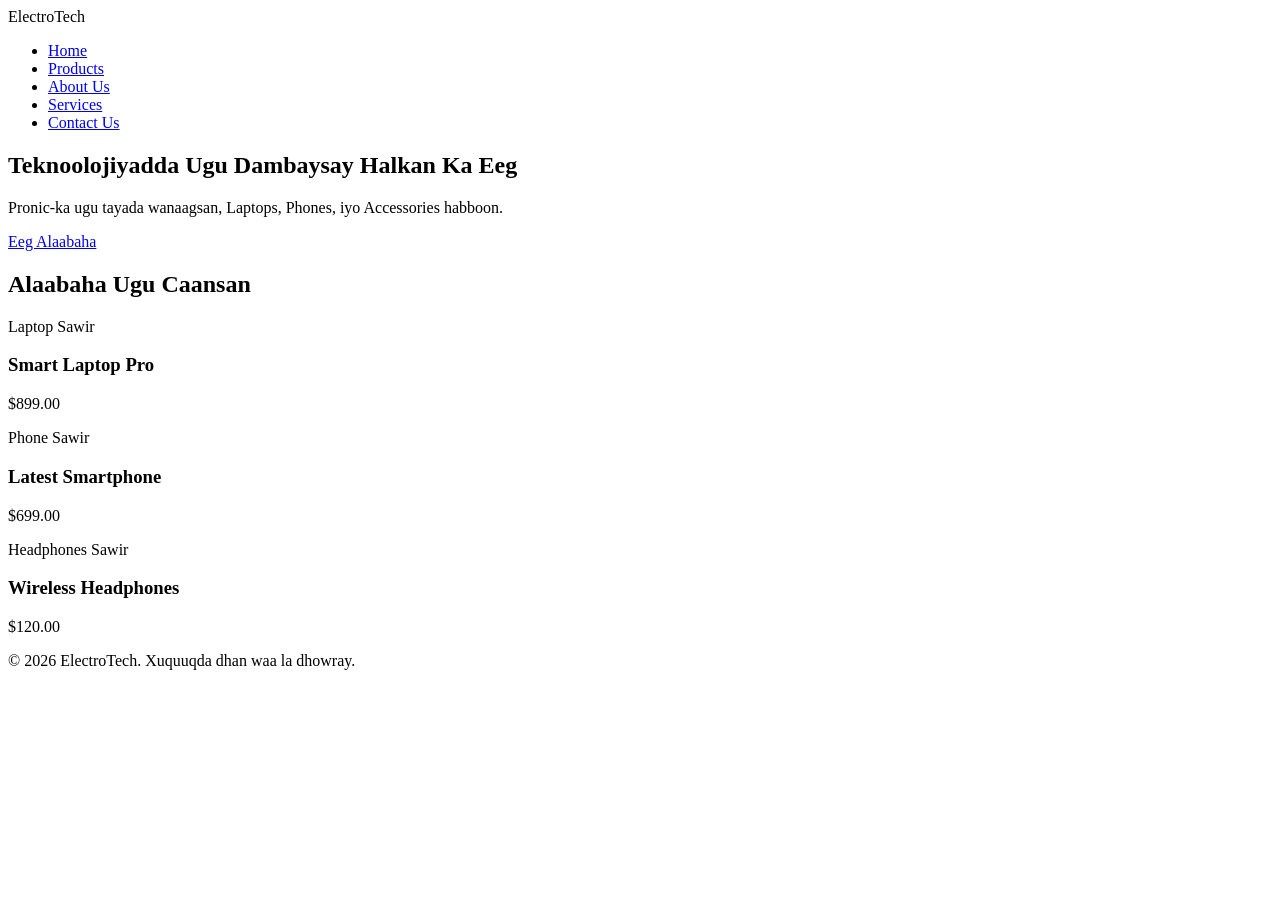
==== index.html @ 75c57de3 "Create index.html" ====
<!DOCTYPE html>
<html lang="so">
<head>
  <meta charset="UTF-8">
  <meta name="viewport" content="width=device-width, initial-scale=1.0">
  <title>ElectroTech | Dukaanka Electronic-ka</title>
  <link rel="stylesheet" href="style.css">
</head>
<body>

  <!-- Header & Navigation Bar -->
  <header class="navbar">
    <div class="logo">Electro<span>Tech</span></div>
    <nav>
      <ul>
        <li><a href="index.html" class="active">Home</a></li>
        <li><a href="products.html">Products</a></li>
        <li><a href="about.html">About Us</a></li>
        <li><a href="services.html">Services</a></li>
        <li><a href="contact.html">Contact Us</a></li>
      </ul>
    </nav>
  </header>

  <!-- Hero Section -->
  <section class="hero">
    <div class="hero-text">
      <h1>Teknoolojiyadda Ugu Dambaysay Halkan Ka Eeg</h1>
      <p>Pronic-ka ugu tayada wanaagsan, Laptops, Phones, iyo Accessories habboon.</p>
      <a href="products.html" class="btn">Eeg Alaabaha</a>
    </div>
  </section>

  <!-- Featured Products Preview -->
  <section class="featured">
    <h2>Alaabaha Ugu Caansan</h2>
    <div class="product-grid">
      <div class="product-card">
        <div class="img-placeholder">Laptop Sawir</div>
        <h3>Smart Laptop Pro</h3>
        <p class="price">$899.00</p>
      </div>
      <div class="product-card">
        <div class="img-placeholder">Phone Sawir</div>
        <h3>Latest Smartphone</h3>
        <p class="price">$699.00</p>
      </div>
      <div class="product-card">
        <div class="img-placeholder">Headphones Sawir</div>
        <h3>Wireless Headphones</h3>
        <p class="price">$120.00</p>
      </div>
    </div>
  </section>

  <!-- Footer -->
  <footer>
    <p>&copy; 2026 ElectroTech. Xuquuqda dhan waa la dhowray.</p>
  </footer>

</body>
</html>
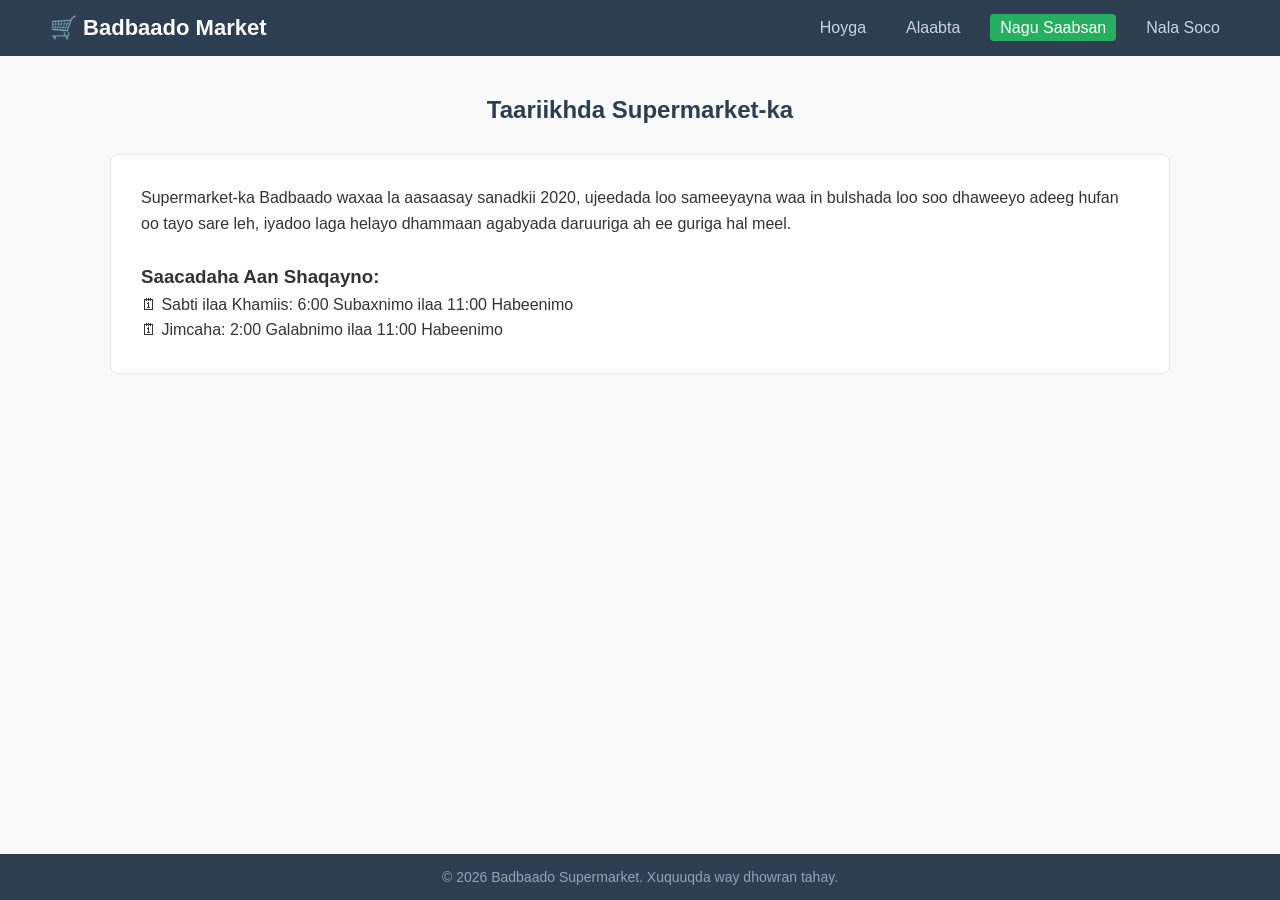
==== commit dcd2431e: "Update index.html" ====
--- a/index.html
+++ b/index.html
@@ -1,62 +1,41 @@
 <!DOCTYPE html>
 <html lang="so">
 <head>
-  <meta charset="UTF-8">
-  <meta name="viewport" content="width=device-width, initial-scale=1.0">
-  <title>ElectroTech | Dukaanka Electronic-ka</title>
-  <link rel="stylesheet" href="style.css">
+    <meta charset="UTF-8">
+    <meta name="viewport" content="width=device-width, initial-scale=1.0">
+    <title>Supermarket Badbaado | Nagu Saabsan</title>
+    <link rel="stylesheet" href="style.css">
 </head>
 <body>
 
-  <!-- Header & Navigation Bar -->
-  <header class="navbar">
-    <div class="logo">Electro<span>Tech</span></div>
-    <nav>
-      <ul>
-        <li><a href="index.html" class="active">Home</a></li>
-        <li><a href="products.html">Products</a></li>
-        <li><a href="about.html">About Us</a></li>
-        <li><a href="services.html">Services</a></li>
-        <li><a href="contact.html">Contact Us</a></li>
-      </ul>
-    </nav>
-  </header>
+    <header>
+        <div class="logo">🛒 Badbaado Market</div>
+        <nav>
+            <ul>
+                <li><a href="index.html">Hoyga</a></li>
+                <li><a href="products.html">Alaabta</a></li>
+                <li><a href="about.html" class="active">Nagu Saabsan</a></li>
+                <li><a href="contact.html">Nala Soco</a></li>
+            </ul>
+        </nav>
+    </header>
 
-  <!-- Hero Section -->
-  <section class="hero">
-    <div class="hero-text">
-      <h1>Teknoolojiyadda Ugu Dambaysay Halkan Ka Eeg</h1>
-      <p>Pronic-ka ugu tayada wanaagsan, Laptops, Phones, iyo Accessories habboon.</p>
-      <a href="products.html" class="btn">Eeg Alaabaha</a>
-    </div>
-  </section>
+    <section class="container">
+        <h2 class="section-title">Taariikhda Supermarket-ka</h2>
+        <div class="about-content">
+            <p>Supermarket-ka Badbaado waxaa la aasaasay sanadkii 2020, ujeedada loo sameeyayna waa in bulshada loo soo dhaweeyo adeeg hufan oo tayo sare leh, iyadoo laga helayo dhammaan agabyada daruuriga ah ee guriga hal meel.</p>
+            
+            <br>
+            
+            <h3>Saacadaha Aan Shaqayno:</h3>
+            <p>🗓 Sabti ilaa Khamiis: 6:00 Subaxnimo ilaa 11:00 Habeenimo</p>
+            <p>🗓 Jimcaha: 2:00 Galabnimo ilaa 11:00 Habeenimo</p>
+        </div>
+    </section>
 
-  <!-- Featured Products Preview -->
-  <section class="featured">
-    <h2>Alaabaha Ugu Caansan</h2>
-    <div class="product-grid">
-      <div class="product-card">
-        <div class="img-placeholder">Laptop Sawir</div>
-        <h3>Smart Laptop Pro</h3>
-        <p class="price">$899.00</p>
-      </div>
-      <div class="product-card">
-        <div class="img-placeholder">Phone Sawir</div>
-        <h3>Latest Smartphone</h3>
-        <p class="price">$699.00</p>
-      </div>
-      <div class="product-card">
-        <div class="img-placeholder">Headphones Sawir</div>
-        <h3>Wireless Headphones</h3>
-        <p class="price">$120.00</p>
-      </div>
-    </div>
-  </section>
-
-  <!-- Footer -->
-  <footer>
-    <p>&copy; 2026 ElectroTech. Xuquuqda dhan waa la dhowray.</p>
-  </footer>
+    <footer>
+        <p>&copy; 2026 Badbaado Supermarket. Xuquuqda way dhowran tahay.</p>
+    </footer>
 
 </body>
 </html>
--- a/style.css
+++ b/style.css
@@ -0,0 +1,218 @@
+
+* {
+    margin: 0;
+    padding: 0;
+    box-sizing: border-box;
+    font-family: 'Segoe UI', Tahoma, Geneva, Verdana, sans-serif;
+}
+
+body {
+    background-color: #f9f9f9;
+    color: #333;
+    padding-bottom: 60px; /* Si uusan footer-ku u qarin koodhka hoose */
+}
+
+/* 2. Menu-ga Sare (Header) */
+header {
+    background-color: #2c3e50; /* Midab madow xogogaal ah */
+    color: white;
+    padding: 15px 50px;
+    display: flex;
+    justify-content: space-between;
+    align-items: center;
+}
+
+header .logo {
+    font-size: 22px;
+    font-weight: bold;
+}
+
+nav ul {
+    list-style: none;
+    display: flex;
+}
+
+nav ul li {
+    margin-left: 20px;
+}
+
+nav ul li a {
+    color: #cbd5e1;
+    text-decoration: none;
+    font-size: 16px;
+    padding: 5px 10px;
+    transition: 0.3s;
+}
+
+nav ul li a:hover, nav ul li a.active {
+    color: white;
+    background-color: #27ae60; /* Midab cagaar ah marka la dul istaago */
+    border-radius: 4px;
+}
+
+/* 3. Qaybta Hero (Bogga Hore kaliya) */
+.hero {
+    background-color: #e2f0d9;
+    padding: 80px 20px;
+    text-align: center;
+    border-bottom: 3px solid #27ae60;
+}
+
+.hero h1 {
+    font-size: 36px;
+    color: #2c3e50;
+    margin-bottom: 15px;
+}
+
+.hero p {
+    font-size: 18px;
+    margin-bottom: 25px;
+    color: #555;
+}
+
+/* Badhamada (Buttons) */
+.btn {
+    background-color: #27ae60;
+    color: white;
+    padding: 12px 24px;
+    text-decoration: none;
+    border-radius: 5px;
+    font-weight: bold;
+    display: inline-block;
+    border: none;
+    cursor: pointer;
+}
+
+.btn:hover {
+    background-color: #219150;
+}
+
+/* 4. Qaabaynta Layout-ka Sanduuqyada (Grids/Columns) */
+.container {
+    max-width: 1100px;
+    margin: 40px auto;
+    padding: 0 20px;
+}
+
+.section-title {
+    text-align: center;
+    margin-bottom: 30px;
+    color: #2c3e50;
+}
+
+.row {
+    display: flex;
+    justify-content: space-between;
+    gap: 20px;
+}
+
+.col {
+    background: white;
+    padding: 20px;
+    border: 1px solid #e2e8f0;
+    border-radius: 8px;
+    text-align: center;
+    flex: 1;
+}
+
+.col h3 {
+    margin-bottom: 10px;
+    color: #27ae60;
+}
+
+/* 5. Bogga Alaabta (Product Cards) */
+.product-grid {
+    display: flex;
+    flex-wrap: wrap;
+    gap: 20px;
+    justify-content: center;
+}
+
+.product-card {
+    background: white;
+    border: 1px solid #e2e8f0;
+    border-radius: 8px;
+    padding: 15px;
+    width: 220px;
+    text-align: center;
+}
+
+.product-card img {
+    width: 100%;
+    height: 150px;
+    object-fit: cover;
+    border-radius: 5px;
+    margin-bottom: 10px;
+}
+
+.product-card h3 {
+    font-size: 18px;
+    margin-bottom: 5px;
+}
+
+.product-card .price {
+    color: #e74c3c;
+    font-weight: bold;
+    font-size: 16px;
+}
+
+/* 6. Bogga Nagu Saabsan (About) */
+.about-content {
+    background: white;
+    padding: 30px;
+    border-radius: 8px;
+    border: 1px solid #e2e8f0;
+    line-height: 1.6;
+}
+
+/* 7. Bogga Contact-ka (Form) */
+.contact-box {
+    display: flex;
+    gap: 40px;
+    background: white;
+    padding: 30px;
+    border-radius: 8px;
+    border: 1px solid #e2e8f0;
+}
+
+.contact-form {
+    flex: 2;
+    display: flex;
+    flex-direction: column;
+}
+
+.contact-form label {
+    margin-bottom: 5px;
+    font-weight: bold;
+}
+
+.contact-form input, .contact-form textarea {
+    margin-bottom: 15px;
+    padding: 10px;
+    border: 1px solid #ccc;
+    border-radius: 4px;
+    font-size: 14px;
+}
+
+.contact-info {
+    flex: 1;
+    background: #f8fafc;
+    padding: 20px;
+    border-radius: 6px;
+}
+
+.contact-info p {
+    margin-top: 10px;
+}
+
+/* 8. Footer (Qaybta Hoose ee Go'an) */
+footer {
+    background-color: #2c3e50;
+    color: #94a3b8;
+    text-align: center;
+    padding: 15px;
+    position: fixed;
+    bottom: 0;
+    width: 100%;
+    font-size: 14px;
+}
